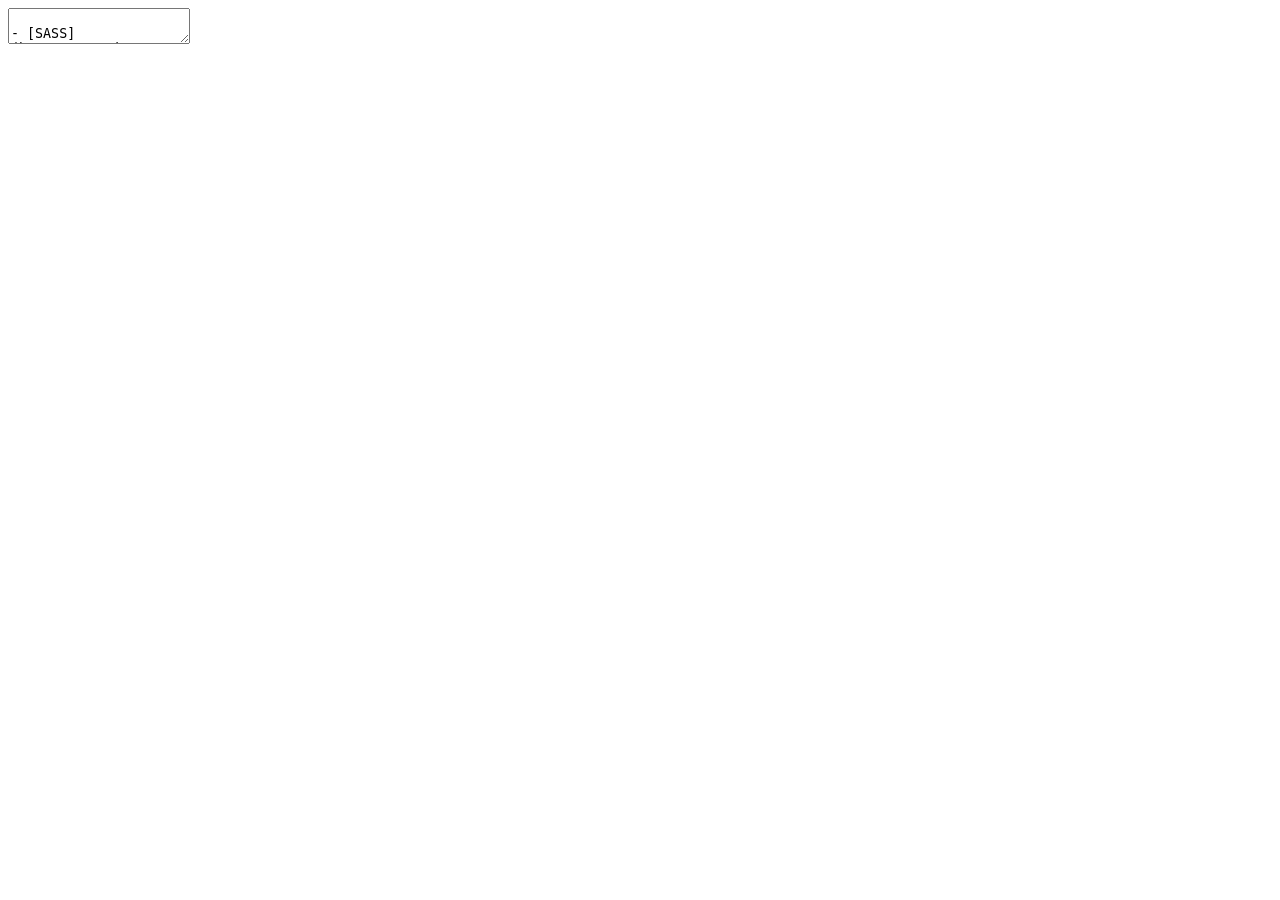
==== index.html @ 743362ca "测试" ====
<!DOCTYPE html>
<html>
	<head>
		<meta charset="utf-8" />
		<title>I. SASS简介</title>
		<style>
			
img {
  max-width: 90%;
  margin: 0 auto;
}

.remark-slide-scaler {
  left: 50%;
  width: 90%;
  transform: translateX(-50%);
}

.remark-slide-content {
  padding: 1em 3em;
  position: relative;
}
.remark-slide-content::after {
  content: "";
  display: inline-block;
  width: 288px;
  height: 76px;
  background: url('logo.png') no-repeat 50% 50%;
  position: absolute;
  right: 50px;
  bottom: 50px;
  z-index: 0;
  filter: blur(10);
  opacity: .1;
}

.remark-slides-area>div:first-of-type .remark-slide-content {
  text-align: center;
  padding: .5em;
}
.remark-slides-area>div:first-of-type .remark-slide-content::after {
  display: none;
}
		</style>
	</head>
	<body>
		<textarea id="source">

- [SASS](http://sass.bootcss.com/) 《SASS 官网（中文）》
- [SASS](http://sass-lang.com/) 《SASS 官网（英文）》

<br/><br/>

<img src="http://sass.bootcss.com/assets/img/logo.png" height="200"/>

**SASS是什么**

>Sass is the most mature, stable, and powerful professional grade CSS extension language in the world.

Sass 是成熟、稳定、强大的 CSS 扩展语言。

**SASS的特点**

兼容 CSS 语法、功能丰富、成熟

---

<!-- markdown-to-slides index.md -o index.html -s slide.css -->

## I. SASS简介

基于 Node.js 平台，快速、开放、极简的 Web 开发框架

简单来说，封装了node中http核心模块，专注于业务逻辑的开发。

安装方法

```javascript

npm install express --save

```
---

### koa

>Koa - next generation web framework for node.js

Koa 是一个新的 web 框架，由 Express 幕后的原班人马打造， 致力于成为 web 应用和 API 开发领域中的一个更小、更富有表现力、更健壮的基石。 通过利用 async 函数，Koa 帮你丢弃回调函数，并有力地增强错误处理。 Koa 并没有捆绑任何中间件， 而是提供了一套优雅的方法，帮助您快速而愉快地编写服务端应用程序。(project:koa-1.js)

```js
const Koa = require('koa');
const app = new Koa();

app.use(async ctx => {
  ctx.body = 'Hello World';
});

app.listen(3000);

```

<img src="http://img0.ph.126.net/77JLQd6aN4xQGRW2awLthA==/1933170140149311132.png" />

---

### Hello XXX (node)

```javascript

var http = require('http')

http.createServer(function (req, res) {
  // 主页
  if (req.url == "/") {
    res.end("Holle hemo!");
  }

  // About页
  else if (req.url == "/about") {
    res.end("Hello about!");
  }

}).listen('3009', 'localhost', function () {
  console.log('listen 3009 ....')
})

```
project:demo-1.js   Hello XXX 测试结果：

<img src="http://img2.ph.126.net/oE0IH7qACaZ8IN7xmJyclg==/6608197923843520949.png" height="200" width="600" />

---

### Hello XXX (express)

```javascript

var express = require('express')
var app = express()

app.get('/', function (req, res) {
  res.send('hello home ...')
})

app.get('/about', function (req, res) {
  res.send('hello about ...')
})

app.listen(3000, function () {
  console.log('express app is runing .....')
})

```
project:demo-2.js   Hello XXX 测试结果：

<img src="http://img1.ph.126.net/py2gHZzmQ0S_EcqeRgqgKQ==/6632748918979936684.png" height="200" width="600" />

---

### express 路由

Routing refers to how an application’s endpoints (URIs) respond to client requests. 

 -请求方法

 -请求路径

 -请求处理函数

**公开静态资源**

```javascript

// 访问路径 http://127.0.0.1:3000/a.js
app.use(express.static('./public/'))

// 访问路径 http://127.0.0.1:3000/public/a.js
app.use('/public/',express.static('./public/'))

```

---

### require 方法的加载规则

-[深入浅出 node.js](http://www.infoq.com/cn/articles/nodejs-module-mechanism/)

**node 中存在的模块主要有：**

1. 核心模块 path fs http ...
2. 自己定义的模块 （路径形式的模块）
3. 第三方模块 art-template express（使用npm安装的模块）

```javascript

// 加载核心模块
const path = require('path');

// 加载自定义模块
const foo = require('./fooo.js')

// 加载第三方模块 node_modules
const express = require('express')

```
---

**node 中require加载规则：**
1. 优先缓存加载

2. 判断模块标识

  2.1 是否是核心模块 http 、fs 加载 缓存 export

  2.2 是否是文件模块 ./foo.js 加载 缓存 export

  2.3 是否是第三方模块 （第三方模块需要 npm install 安装）

      - node_modules/art-template/
      - node_modules/art-template/package.json
      - node_modules/art-template/package.json 中找main 作为文件加载入口
      - index.js 备选项
      - 进入上一级目录找 node_modules
      - 按照此规则依次向上查找，直到磁盘根目录找不到 报错 Can not find moudle XXX

---

node 中require加载规则：

<img src="http://img1.ph.126.net/rbUZEFX4o6NnLcfrgNXomA==/1910933616989134372.jpg" height="540" width="300" />
<img src="http://img2.ph.126.net/h8Kc7evXazduSR-lOYWnEw==/6597311659217060144.jpg" height="540" width="400" style="margin-left:60px"/>

---

### nodemon 

[nodemon](https://nodemon.io/)《nodemon使用方法》

> nodemon reload, automatically

nodemon用来监视node.js应用程序中的任何更改并自动重启服务,非常适合用在开发环境中

```javascript

// 全局安装nodemon
npm install -g nodemon

nodemon app.js

```

---

### 中间件 body-parser  

**express中没有内置的获取表单请求体的API，所以需要第三方包解析HTTP请求体**

This module provides the following parsers:

1. JSON body parser
2. Raw body parser
3. Text body parser
4. URL-encoded form body parser

使用方法：

```javascript

const bodyParser = require('body-parser');
const app = express();

app.use(bodyParser.urlencoded({ extended: false }));
app.use(bodyParser.json());
app.use(function(req, res, next) {
  res.header("Access-Control-Allow-Origin", "*");
  res.header("Access-Control-Allow-Headers", "Origin, X-Requested-With, Content-Type, Accept");
  next();
});

```
---

```javascript
router.post('/students/new', function (req, res) {
  console.log(req.body)
  Student.save(req.body, function (err) {
    if (err) {
      return res.status(500).send('Server error.')
    }
    res.redirect('/students')
  })
})

```
post 提交方式测试：

<img src="http://img1.ph.126.net/82CmNmtkr5WCSGocf-7a_Q==/759138012289304338.png" width="350"  />
<img src="http://img1.ph.126.net/wSMCvySXI6jDnIyWpsvkvg==/1669428086971567957.png"  width="350" style="margin-left:40px"/>

---

### package-lock.json

npm 5以前没有 package-lock.json 文件

1. 安装包时不需要加 --save参数 会自动保存依赖信息
2. 在安装包时，会自动更新package-lock.json文件
3. package-lock.json文件保存node_molules中所有包信息（记录版本号和下载地址等信息）

---

### path 路径操作模块

```javascript

path.join(__dirname, '../node_modules')

path.basename(path[, ext])

```

<img src="http://img2.ph.126.net/MgfYCwnWSkO7q2EID4It3w==/6599300675751393002.png" />

---

### node 中的其他成员

在每个模块中，除了require、export 等模块相关的API之外，还有两个特殊的成员
  
- __dirname 可以用来获取当前文件模块所属目录的绝对路径 **动态获取**
- __filename 可以用来获取当前文件的绝对路径 **动态获取**

**1. 在文件操作路径中，相对路径设计的是相对于执行node命令所在路径**
**2. 模块中的路径标识就是相对于当前文件模块，不受执行node命令所处路径影响**

```javascript
const fs = require('fs')
const path = require('path')

// 文件操作中的相对路径
fs.readFile('c:/a/b/a.txt', 'utf-8', function (err, data) {
  if (err) throw err
  console.log(data)
})

// 文件操作中的相对路径转化为动态获取的绝对路径
fs.readFile(path.join(__dirname,'./a.txt'), 'utf-8', function (err, data) {
})

// 模块中的路径标识
require('./b')

```
---

## II. Express 中间件

**中间件（middleware）** 在 Node.js 中被广泛使用，它泛指一种特定的设计模式、一系列的处理单元、过滤器和处理程序，以函数的形式存在，连接在一起，形成一个异步队列，来完成对任何数据的预处理和后处理。

常规的中间件模式

<img src="https://upload-images.jianshu.io/upload_images/5236403-89a09dec2d661faa.jpg?imageMogr2/auto-orient/" />

---

### express 中间件

[express 中间件](http://www.expressjs.com.cn/guide/writing-middleware.html)

**Middleware functions are functions** that have access to the request object (req), the response object (res), and the next function in the application’s request-response cycle. 

中间件的本质就是请求处理方法，把用户从请求到响应的整个过程分发到多个中间件中去处理，提高代码灵活性，动态可扩展

<img src="https://timgsa.baidu.com/timg?image&quality=80&size=b9999_10000&sec=1542863886302&di=8c2650a2389ce7e21e5afcf63739266a&imgtype=0&src=http%3A%2F%2Fresupload.xueda.com%2Fupload%2F55ee1c9f-971f-4e88-a708-666a1459c388%2FkX159dhLPTXl.gif" />

---

### 中间件的使用

```js
var express = require('express')
var app = express()
var myLogger = function (req, res, next) {
  console.log('LOGGED')
  next()
  console.log('After LOGGED')
}
var myLogger2 = function (req, res, next) {
  console.log('LOGGED2')
  next();
  console.log('After LOGGED2')
}
app.use(myLogger)
app.use(myLogger2)
app.listen(3000, function () {
  console.log('express app is runing .....')
})
```
project:demo-3.js  运行结果如下：
<img src="http://img0.ph.126.net/RJXU-zBFcnMXnpD_lV9q2Q==/6597876808193903130.png" />

---

### 实现中间件机制

```js
function express() {

  var taskArrray = []
  var app = function (req, res) {

    var i = 0
    function next() {
      var task = taskArrray[i++]
      if (!task) {
        return;
      }
      task(req, res, next);
    }
    next();
  }
  // 将中间件存入数组中
  app.use = function (task) {
    taskArrray.push(task)
  }

  return app;
}

```
project:demo-4.js 

---

### 实现中间件机制测试结果

```js
var http = require('http')
var app = express();
http.createServer(app).listen('3000', function () {
    console.log('listening 3000....');
});
var myLogger = function (req, res, next) {
  console.log('LOGGED')
  next()
  console.log('After LOGGED')
}
var myLogger2 = function (req, res, next) {
  console.log('LOGGED2')
  next();
  console.log('After LOGGED2')
}
app.use(myLogger)
app.use(myLogger2)
```
<img src="http://img0.ph.126.net/RJXU-zBFcnMXnpD_lV9q2Q==/6597876808193903130.png" />

---

### express 中间件分类

应用层级别中间件

- 不关心请求路径和请求方法的中间件，任何请求都会执行
- 关心请求路径的中间件

路由级别中间件

- 不关心请求路径和请求方法的中间件，任何请求都会执行
- 严格匹配请求方法和请求路径的中间件

错误处理中间件 

- 404页面 全局错误页面

内置中间件

- express.static

第三方中间件

- body-parser
- cookie-session

---

### 使用express 中间件

project:demo-5.js

```js
// 不关心请求路径和请求方法的中间件
app.use(function (req, res, next) {
  console.log('all request must execute!!')
  next()
})

app.use(function (req, res, next) {
  console.log('all request must execute 1 !!')
})

// 以/XXX 开头的路径的中间件
app.use('/user/:id', function (req, res, next) {
  console.log('Request URL:', req.originalUrl)
  next()
}, function (req, res, next) {
  console.log('Request Type:', req.method)
  next()
})

// 严格匹配请求方法和请求路径的中间件
app.get('/aa/bb', function (req, res, next) {
  console.log('/aa/bb')
  next()
})

```

---

### 使用express 中间件

```js
// 内置中间件
app.use('/public/', express.static('./public/'))

// 所有都匹配不到时 404 （放在最后）
app.use('/', router)
app.use(function (req, res, next) {
  res.send('This is 404 !!!!!')
})

// 配置全局错误统一处理中间件
app.get('/aa/bb', function (req, res, next) {
  fs.readFile('c:/a/b/index.js', 'utf-8', function (err) {
    if (err) return next(err)
  })
})

app.use(function (err, req, res, next) {
  res.status(500).json({
    err_code: 500,
    err_msg: err.message
  })
})

// 第三方级别中间件
const bodyParser = require('body-parser');
app.use(bodyParser.urlencoded({ extended: false }));
app.use(bodyParser.json());
```
---

## III. Express Generator

通过应用生成器工具 express-generator 可以快速创建一个应用的骨架。

```js
npm install express-generator -g
express myapp --view=pug
cd myapp
npm install
npm run start
```

project:myapp 访问http://localhost:3000/ 

<img src="http://img2.ph.126.net/Hdg8CXBpOvwG52ZdpMsIEA==/3906028251914327954.png" />

---

### 目录结构与代码

1.查看myapp目录结构

2.结合中间件分析代码

project: myapp

<img src="http://img1.ph.126.net/KyJ0a3B5-ffQ0Zwwz01IdA==/6608267193075868969.png" height="580px" style="margin-left:400px;margin-top:-160px"/>

---

### 相关中间件

**morgan**
>HTTP request logger middleware for node.js

**pug**
>Pug is a high performance template engine heavily influenced by Haml and implemented with JavaScript for Node.js and browsers. For bug reports, feature requests and questions, open an issue. For discussion join the chat room.

```html
h1 Pug - node template engine
<h1>Pug - node template engine</h1>

```

```js
// compile
var fn = pug.compile('string of pug', options);
var html = fn(locals);
 
// render
var html = pug.render('string of pug', merge(options, locals));
```

---

## IV. express 在vue项目中模拟接口

结合ccs-operation-web中 模拟接口 ./api/server.js

<img src="http://img1.ph.126.net/WcCZiUNffqFb30aEx8pjJA==/6597292967519440276.png" />

project:app.js

---

<img src="http://img2.ph.126.net/ODW9rXWQplDwWdDVP0j9zg==/6632632370747397731.png" />
<img src="http://img1.ph.126.net/BPnIoG4SXbCfleZuOFqm2g==/295830200623422751.png" />

---

### 运行express服务器

```js
"scripts": {
    "server": "nodemon api/server.js",
    "dev": "webpack-dev-server --inline --progress --open --config build/webpack.dev.conf.js",
    // 影响ccs-operation-web/config/proxyConfig.js http://localhost:3002/api/listContracts?pin=X&all=X
    "devlocal": "shell-exec --colored-output \"npm run dev --local\" \"npm run server\"",
  }

```

**shell-executor**

>A small nodejs module to execute shell commands in parallel

```js
npm i -g shell-executor
// --colored-output  Use colored output in logs
shell-exec --colored-output 'npm run lint' 'npm run test' 'npm run watch'

```

---

### ccs-operation-web ./api/server.js

```js
const express = require('express');
const bodyParser = require('body-parser');
const request = require('request');
const path = require('path');
const walk = require('klaw-sync');

const {
	origin_proxy_url,
	local_proxy_port,
	local_proxy_url
} = require('../config/proxyConfig');

const app = express();
app.use(bodyParser.urlencoded({ extended: false }));
app.use(bodyParser.json());
app.use(function(req, res, next) {
  res.header("Access-Control-Allow-Origin", "*");
  res.header("Access-Control-Allow-Headers", "Origin, X-Requested-With, Content-Type, Accept");
  next();
});

let _existRoutes = [];

```

---

```js

app.use( (req, res, next)=>{ 
	const {url, body, method} = req;
	if (!~_existRoutes.indexOf(req.path)) {	
		const rurl = origin_proxy_url.replace(/\/$/, '') + url;
		let r = method === 'POST'
			? request.post({url: rurl, form: body}, (err, httpRes, reqBody)=>{
				console.log(err, reqBody, body)
			})
			: request(rurl);
		console.log(`本地未定义的请求，跳转到 ${method} ${rurl}`);
		req.pipe(r).pipe(res);
		return;
	}
	next();
});

//遍历本目录下的 *.api.js
walk(path.resolve('./'))
    .filter(p=>/\.api\.js$/.test(p.path))
    .map(p=>p.path)
    .forEach(part=>require(part)(app));

//记录注册过的路由
_existRoutes = app._router.stack.filter(s=>s.route).map(s=>s.route.path);

app.listen(local_proxy_port, ()=>{
	console.log(`\n\n local server running at ${local_proxy_url} \n\n`);
});

```
---

### klaw-sync

>klaw-sync is a Node.js recursive and fast file system walker

```js
// 用法
const klawSync = require('klaw-sync')
const paths = klawSync('/some/dir')
// paths = [{path: '/some/dir/dir1', stats: {}}, {path: '/some/dir/file1', stats: {}}]

```

<img src="http://img1.ph.126.net/O9u0y_p_bozsoAXriKSPNQ==/1813261800070591348.png" />

---

### request

>Request - Simplified HTTP client

```js
// 用法
npm install request

var request = require('request');
request('http://www.google.com', function (error, response, body) {
  console.log('error:', error); 
  console.log('statusCode:', response && response.statusCode);
  console.log('body:', body);
});

req.pipe(request('http://mysite.com/doodle.png')).pipe(resp)

```

<img src="http://img1.ph.126.net/B5PvG3HL_10m5apiaz5EpA==/2114158550174263057.png" />

---

## VI. 总结

express 基于 Node.js 平台，快速、开放、极简的 Web 开发框架

简单来说，封装了node中http核心模块，专注于业务逻辑的开发。

express 核心内容 ： 理解、使用中间件

[express 源码学习 路由](https://segmentfault.com/a/1190000013953688)
[express 中间件原理](https://www.jianshu.com/p/797a4e38fe77)

---

## 彩蛋

<img src="http://img2.ph.126.net/jfrREeUSq5f6Ca0PW9Qxlg==/1873215970110266009.png" />
<img src="http://img1.ph.126.net/x9chnH2wC_N_IpljI8dKuA==/6597600830775339664.png" />







		</textarea>
		<script src="https://gnab.github.io/remark/downloads/remark-latest.min.js"></script>
		<script>
			var slideshow = remark.create();
		</script>
		<script></script>
	</body>
</html>
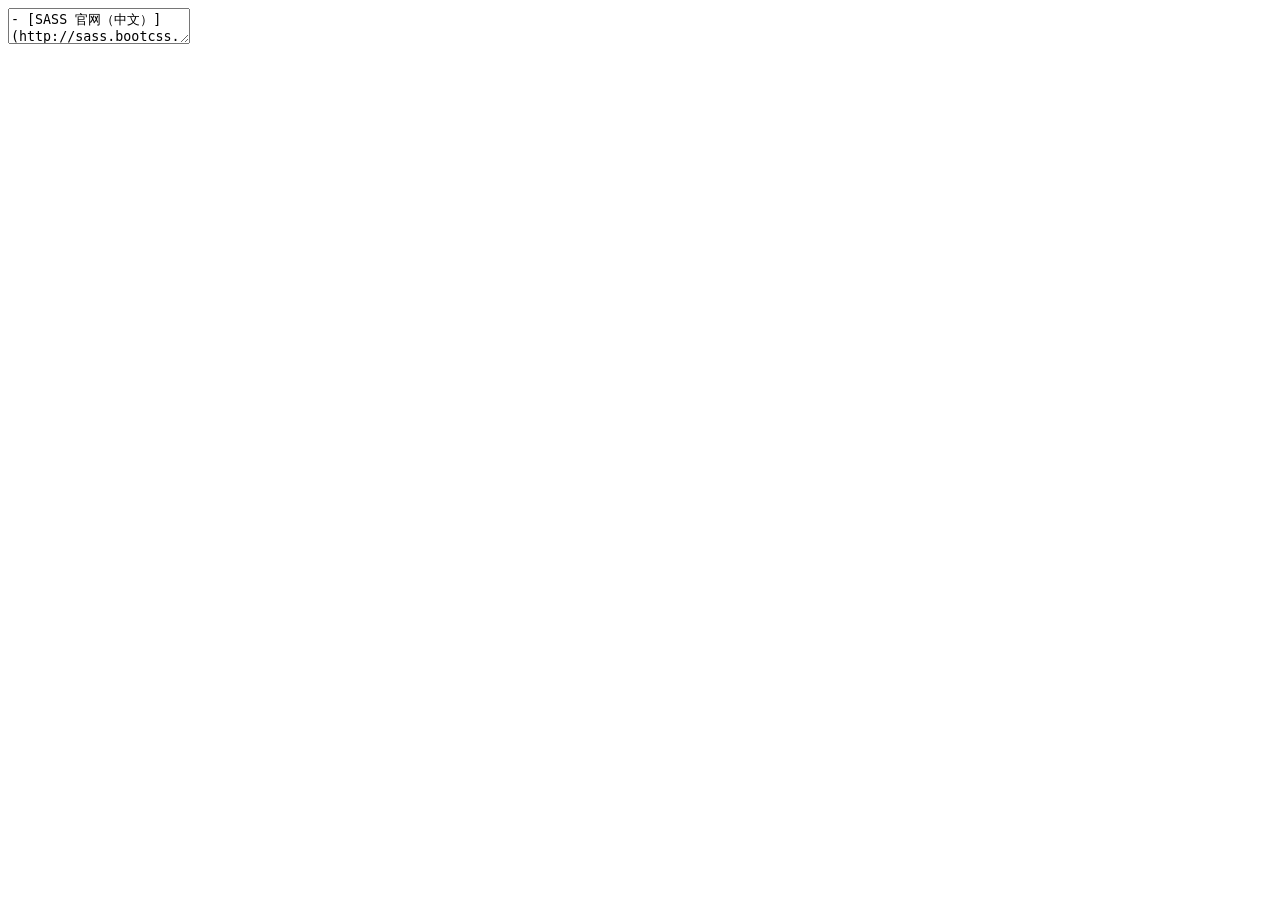
==== commit 511ba47b: "sass基本用法讲解" ====
--- a/index.html
+++ b/index.html
@@ -2,64 +2,71 @@
 <html>
 	<head>
 		<meta charset="utf-8" />
-		<title>I. SASS简介</title>
+		<title>I. SASS 简介</title>
 		<style>
-			
-img {
-  max-width: 90%;
-  margin: 0 auto;
+			img {
+    max-width: 90%;
+    margin: 0 auto;
 }
 
 .remark-slide-scaler {
-  left: 50%;
-  width: 90%;
-  transform: translateX(-50%);
+    left: 50%;
+    width: 90%;
+    transform: translateX(-50%);
 }
 
 .remark-slide-content {
-  padding: 1em 3em;
-  position: relative;
-}
+    padding: 1em 3em;
+    position: relative;
+}
+
 .remark-slide-content::after {
-  content: "";
-  display: inline-block;
-  width: 288px;
-  height: 76px;
-  background: url('logo.png') no-repeat 50% 50%;
-  position: absolute;
-  right: 50px;
-  bottom: 50px;
-  z-index: 0;
-  filter: blur(10);
-  opacity: .1;
+    content: "";
+    display: inline-block;
+    width: 288px;
+    height: 76px;
+    background: url('logo.png') no-repeat 50% 50%;
+    position: absolute;
+    right: 50px;
+    bottom: 50px;
+    z-index: 0;
+    filter: blur(10);
+    opacity: .1;
 }
 
 .remark-slides-area>div:first-of-type .remark-slide-content {
-  text-align: center;
-  padding: .5em;
-}
+    text-align: center;
+    padding: .5em;
+}
+
 .remark-slides-area>div:first-of-type .remark-slide-content::after {
-  display: none;
+    display: none;
+}
+
+a,
+a>code {
+    color: #009966;
+    text-decoration: none;
+    font-weight: 600
 }
 		</style>
 	</head>
 	<body>
 		<textarea id="source">
-
-- [SASS](http://sass.bootcss.com/) 《SASS 官网（中文）》
-- [SASS](http://sass-lang.com/) 《SASS 官网（英文）》
-
-<br/><br/>
-
-<img src="http://sass.bootcss.com/assets/img/logo.png" height="200"/>
-
-**SASS是什么**
-
->Sass is the most mature, stable, and powerful professional grade CSS extension language in the world.
+- [SASS 官网（中文）](http://sass.bootcss.com/)
+- [SASS 官网（英文）](http://sass-lang.com/)
+
+<br/>
+
+<img src="http://sass.bootcss.com/assets/img/logo.png" height="180"/>
+
+**SASS 是什么**
+
+> Sass is the most mature, stable, and powerful professional grade CSS extension language in the world.
 
 Sass 是成熟、稳定、强大的 CSS 扩展语言。
 
-**SASS的特点**
+**SASS 的特点**
 
 兼容 CSS 语法、功能丰富、成熟
 
@@ -67,253 +74,499 @@
 
 <!-- markdown-to-slides index.md -o index.html -s slide.css -->
 
-## I. SASS简介
-
-基于 Node.js 平台，快速、开放、极简的 Web 开发框架
-
-简单来说，封装了node中http核心模块，专注于业务逻辑的开发。
-
-安装方法
+## I. SASS 简介
+
+**是 CSS 的扩展，是 CSS 的预处理。提供了许多便利的写法，大大节省了设计者的时间，使得 CSS 的开发，变得简单和可维护。**
+
+sass 文件有两种文件名后缀，分别是 .sass 和 .scss，.sass 是严格的嵌套缩进规则，而 .scss 的则是跟写 css 代码类似的大括号，分号这样的语法规则。
+
+CSS 预处理器技术已经非常的成熟，而且也涌现出了很多种不同的 CSS 预处理器语言，比如说：
+
+- Sass（SCSS）
+- LESS
+- Stylus
+- Turbine
+- Swithch CSS
+- CSS Cacheer
+- DT CSS
+
+到目前为止，在众多优秀的 CSS 预处理器语言中就属 Sass、LESS 和 Stylus 最优秀，讨论的也多，对比的也多。
+
+---
+
+### Sass 和 SCSS 区别
+
+Sass 和 SCSS 其实是同一种东西，我们平时都称之为 Sass，两者之间不同之处有以下两点：
+
+文件扩展名不同，Sass 是以“.sass”后缀为扩展名，而 SCSS 是以“.scss”后缀为扩展名
+
+语法书写方式不同，Sass 是以严格的缩进式语法规则来书写，不带大括号({})和分号(;)，而 SCSS 的语法书写和我们的 CSS 语法书写方式非常类似。
+
+```scss
+$font-stack: Helvetica, sans-serif  //定义变量
+$primary-color: #333 //定义变量
+
+body
+  font: 100% $font-stack
+  color: $primary-color
+```
+
+```scss
+$font-stack: Helvetica, sans-serif;
+$primary-color: #333;
+
+body {
+  font: 100% $font-stack;
+  color: $primary-color;
+}
+```
+
+---
+
+### 安装方法
 
 ```javascript
 
-npm install express --save
-
-```
----
-
-### koa
-
->Koa - next generation web framework for node.js
-
-Koa 是一个新的 web 框架，由 Express 幕后的原班人马打造， 致力于成为 web 应用和 API 开发领域中的一个更小、更富有表现力、更健壮的基石。 通过利用 async 函数，Koa 帮你丢弃回调函数，并有力地增强错误处理。 Koa 并没有捆绑任何中间件， 而是提供了一套优雅的方法，帮助您快速而愉快地编写服务端应用程序。(project:koa-1.js)
-
-```js
-const Koa = require('koa');
-const app = new Koa();
-
-app.use(async ctx => {
-  ctx.body = 'Hello World';
-});
-
-app.listen(3000);
-
-```
-
-<img src="http://img0.ph.126.net/77JLQd6aN4xQGRW2awLthA==/1933170140149311132.png" />
-
----
-
-### Hello XXX (node)
+npm install sass -g
+
+```
+
+**使用方法**
 
 ```javascript
 
-var http = require('http')
-
-http.createServer(function (req, res) {
-  // 主页
-  if (req.url == "/") {
-    res.end("Holle hemo!");
-  }
-
-  // About页
-  else if (req.url == "/about") {
-    res.end("Hello about!");
-  }
-
-}).listen('3009', 'localhost', function () {
-  console.log('listen 3009 ....')
-})
-
-```
-project:demo-1.js   Hello XXX 测试结果：
-
-<img src="http://img2.ph.126.net/oE0IH7qACaZ8IN7xmJyclg==/6608197923843520949.png" height="200" width="600" />
-
----
-
-### Hello XXX (express)
+sass test.scss [test.css]
+
+```
+
+[sass 在线转换](https://www.sassmeister.com/)
+
+---
+
+### sass [编译风格](http://sass-lang.com/documentation/file.SASS_REFERENCE.html#output_style)的选项
+
+SASS 提供四个编译风格的选项：
+
+- **nested：嵌套缩进的 css 代码，它是默认值。**
+
+- expanded：没有缩进的、扩展的 css 代码。
+
+- compact：简洁格式的 css 代码。
+
+- compressed：压缩后的 css 代码。
+
+生产环境当中，一般使用最后一个选项。
 
 ```javascript
 
-var express = require('express')
-var app = express()
-
-app.get('/', function (req, res) {
-  res.send('hello home ...')
-})
-
-app.get('/about', function (req, res) {
-  res.send('hello about ...')
-})
-
-app.listen(3000, function () {
-  console.log('express app is runing .....')
-})
-
-```
-project:demo-2.js   Hello XXX 测试结果：
-
-<img src="http://img1.ph.126.net/py2gHZzmQ0S_EcqeRgqgKQ==/6632748918979936684.png" height="200" width="600" />
-
----
-
-### express 路由
-
-Routing refers to how an application’s endpoints (URIs) respond to client requests. 
-
- -请求方法
-
- -请求路径
-
- -请求处理函数
-
-**公开静态资源**
+sass --style compressed test.sass test.css
+
+```
+
+你也可以让 SASS 监听某个文件或目录，一旦源文件有变动，就自动生成编译后的版本。
 
 ```javascript
 
-// 访问路径 http://127.0.0.1:3000/a.js
-app.use(express.static('./public/'))
-
-// 访问路径 http://127.0.0.1:3000/public/a.js
-app.use('/public/',express.static('./public/'))
-
-```
-
----
-
-### require 方法的加载规则
-
--[深入浅出 node.js](http://www.infoq.com/cn/articles/nodejs-module-mechanism/)
-
-**node 中存在的模块主要有：**
-
-1. 核心模块 path fs http ...
-2. 自己定义的模块 （路径形式的模块）
-3. 第三方模块 art-template express（使用npm安装的模块）
+sass --watch input.scss:output.css // watch a file
+sass --watch app/sass:public/stylesheets // watch a directory
+
+```
+
+---
+
+### 基本用法
+
+**1.变量**
+
+SASS 允许使用变量，所有变量以\$开头。
+
+```scss
+$blue: #1875e7;
+div {
+  color: $blue;
+}
+```
+
+如果变量需要镶嵌在字符串之中，就必须需要写在#{}之中。
+
+```scss
+$side: left;
+.rounded {
+  border-#{$side}-radius: 5px;
+}
+```
+
+**普通变量和默认变量**
+
+sass 的默认变量一般是用来设置默认值，然后根据需求来覆盖的，覆盖的方式也很简单，只需要在默认变量之前重新声明下变量即可。
+
+默认变量的价值在进行组件化开发的时候会非常有用。
+
+---
+
+```scss
+$fontSize: 14px;
+$fontSize: 12px !default;
+body {
+  font-size: $fontSize;
+}
+/*普通变量与默认变量*/
+body {
+  font-size: 14px;
+}
+```
+
+**局部变量和全局变量**
+
+从 3.4 版本开始，Sass 已经可以正确处理作用域的概念
+
+```scss
+$color: orange !default; //定义全局变量(在选择器、函数、混合宏...的外面定义的变量为全局变量)
+.block {
+  color: $color; //调用全局变量
+}
+em {
+  $color: red; //定义局部变量
+  a {
+    color: $color; //调用局部变量
+  }
+}
+span {
+  color: $color; //调用全局变量
+}
+```
+
+---
+
+```scss
+.block {
+  color: orange;
+}
+
+em a {
+  color: red;
+}
+
+span {
+  color: orange;
+}
+```
+
+**全局变量的影子**
+
+当在局部范围（选择器内、函数内、混合宏内...）声明一个已经存在于全局范围内的变量时，局部变量就成为了全局变量的影子。基本上，局部变量只会在局部范围内覆盖全局变量。
+
+同上一个例子
+
+**什么时候声明变量？**
+
+1. 该值至少重复出现了两次；
+2. 该值至少可能会被更新一次；
+3. 该值所有的表现都与变量有关（非巧合）。
+
+基本上，没有理由声明一个永远不需要更新或者只在单一地方使用变量。
+
+---
+
+### 基本用法
+
+**2.计算功能**
+
+```scss
+body {
+  margin: (14px/2);
+  top: 50px + 100px;
+  right: $var * 10%;
+}
+```
+
+**3.嵌套**
+
+```scss
+div {
+  hi {
+    color: red;
+  }
+}
+```
+
+**选择器嵌套**
+
+&有 2 种用法：
+
+1. 替换空格
+2. 选择父类
+
+---
+
+```scss
+nav {
+  a {
+    color: red;
+    .b {
+      & .c {
+        font-size: 12px;
+      }
+      &:hover {
+        color: green;
+      }
+    }
+    head & {
+      color: green;
+    }
+  }
+}
+```
+
+```scss
+nav a {
+  color: red;
+}
+nav a .b .c {
+  font-size: 12px;
+}
+nav a .b:hover {
+  color: green;
+}
+head nav a {
+  color: green;
+}
+```
+
+---
+
+**属性嵌套**
+
+CSS 有一些属性前缀相同，只是后缀不一样，比如：border-top/border-right，与这个类似的还有 margin、padding、font 等属性。
+
+```scss
+.box {
+  font: {
+    size: 12px;
+    weight: bold;
+  }
+}
+```
+
+```scss
+.box {
+  font-size: 12px;
+  font-weight: bold;
+}
+```
+
+**伪类嵌套**
+
+```scss
+.box {
+  &:before {
+    content: '伪元素嵌套';
+  }
+}
+```
+
+选择器嵌套最大的问题是将使最终的代码难以阅读，我们应该尽可能避免选择器嵌套。
+
+---
+
+### 基本用法
+
+**4.注释**
+
+SASS 共有两种注释风格。
+
+标准的 CSS 注释 /_ comment _/ ，会保留到编译后的文件。
+
+单行注释 // comment，只保留在 SASS 源文件中，编译后被省略。
+
+在/\*后面加一个感叹号，表示这是"重要注释"。即使是压缩模式编译，也会保留这行注释，通常可以用于声明版权信息。
+
+---
+
+### css 代码的重用
+
+**1.继承**
+
+SASS 允许一个选择器，继承另一个选择器。比如，现有 class1：
+
+```scss
+.class1 {
+  border: 1px solid #ddd;
+}
+```
+
+class2 要继承 class1，就要使用@extend 命令：
+
+```scss
+.class2 {
+  @extend .class1;
+  font-size: 120%;
+}
+```
+
+---
+
+### css 代码的重用
+
+**2.Mixin**
+
+使用@mixin 命令，定义一个代码块。
+
+```scss
+@mixin left {
+  float: left;
+  margin-left: 10px;
+}
+```
+
+使用@include 命令，调用这个 mixin。
+
+```scss
+div {
+  @include left;
+}
+```
+
+mixin 的强大之处，在于可以指定参数和缺省值。
+
+```scss
+@mixin left($value: 10px) {
+  float: left;
+  margin-right: $value;
+}
+```
+
+---
+
+### css 代码的重用
+
+使用的时候，根据需要加入参数：
+
+```scss
+div {
+  @include left(20px);
+}
+```
+
+下面是一个 mixin 的实例，用来生成浏览器前缀。
+
+```scss
+@mixin rounded($vert, $horz, $radius: 10px) {
+  border-#{$vert}-#{$horz}-radius: $radius;
+  -moz-border-radius-#{$vert}#{$horz}: $radius;
+  -webkit-border-#{$vert}-#{$horz}-radius: $radius;
+}
+
+#navbar li {
+  @include rounded(top, left);
+}
+
+#footer {
+  @include rounded(top, left, 5px);
+}
+```
+
+---
+
+### css 代码的重用
+
+**3.颜色函数**
+
+SASS 提供了一些内置的颜色函数，以便生成系列颜色。
+
+```scss
+lighten(#cc3, 10%) // #d6d65c
+darken(#cc3, 10%) // #a3a329
+grayscale(#cc3) // #808080
+complement(#cc3) // #33c
+```
+
+**4.插入文件**
+
+@import 命令，用来插入外部文件。
+
+```scss
+@import 'path/filename.scss';
+```
+
+如果插入的是.css 文件，则等同于 css 的 import 命令。
+
+```scss
+@import 'foo.css';
+```
+
+---
+
+### sass 高级用法
+
+**1.条件语句**
+
+```scss
+@if lightness($color) >30% {
+  background-color: #000;
+} @else {
+  background-color: #fff;
+}
+```
+
+**2.循环语句**
+
+```scss
+@for $i from 1 to 10 {
+  .border-#{$i} {
+    border: #{$i}px solid blue;
+  }
+}
+```
+
+```scss
+$i: 6;
+@while $i>0 {
+  .item-#{$i} {
+    width: 2em * $i;
+  }
+  $i: $i - 2;
+}
+```
+
+---
+
+### sass 高级用法
+
+```scss
+@each $member in a, b, c, d {
+  .#{$member} {
+    background-image: url('/image/#{$member}.jpg');
+  }
+}
+```
+
+**3.自定义函数**
+
+SASS 允许用户编写自己的函数。
+
+```scss
+@function double($n) {
+  @return $n * 2;
+}
+
+#sidebar {
+  width: double(5px);
+}
+```
+
+---
+
+## II. SASS 总结
+
+<img src="./all.jpg" />
+
+---
+
+### path 路径操作模块
 
 ```javascript
 
-// 加载核心模块
-const path = require('path');
-
-// 加载自定义模块
-const foo = require('./fooo.js')
-
-// 加载第三方模块 node_modules
-const express = require('express')
-
-```
----
-
-**node 中require加载规则：**
-1. 优先缓存加载
-
-2. 判断模块标识
-
-  2.1 是否是核心模块 http 、fs 加载 缓存 export
-
-  2.2 是否是文件模块 ./foo.js 加载 缓存 export
-
-  2.3 是否是第三方模块 （第三方模块需要 npm install 安装）
-
-      - node_modules/art-template/
-      - node_modules/art-template/package.json
-      - node_modules/art-template/package.json 中找main 作为文件加载入口
-      - index.js 备选项
-      - 进入上一级目录找 node_modules
-      - 按照此规则依次向上查找，直到磁盘根目录找不到 报错 Can not find moudle XXX
-
----
-
-node 中require加载规则：
-
-<img src="http://img1.ph.126.net/rbUZEFX4o6NnLcfrgNXomA==/1910933616989134372.jpg" height="540" width="300" />
-<img src="http://img2.ph.126.net/h8Kc7evXazduSR-lOYWnEw==/6597311659217060144.jpg" height="540" width="400" style="margin-left:60px"/>
-
----
-
-### nodemon 
-
-[nodemon](https://nodemon.io/)《nodemon使用方法》
-
-> nodemon reload, automatically
-
-nodemon用来监视node.js应用程序中的任何更改并自动重启服务,非常适合用在开发环境中
-
-```javascript
-
-// 全局安装nodemon
-npm install -g nodemon
-
-nodemon app.js
-
-```
-
----
-
-### 中间件 body-parser  
-
-**express中没有内置的获取表单请求体的API，所以需要第三方包解析HTTP请求体**
-
-This module provides the following parsers:
-
-1. JSON body parser
-2. Raw body parser
-3. Text body parser
-4. URL-encoded form body parser
-
-使用方法：
-
-```javascript
-
-const bodyParser = require('body-parser');
-const app = express();
-
-app.use(bodyParser.urlencoded({ extended: false }));
-app.use(bodyParser.json());
-app.use(function(req, res, next) {
-  res.header("Access-Control-Allow-Origin", "*");
-  res.header("Access-Control-Allow-Headers", "Origin, X-Requested-With, Content-Type, Accept");
-  next();
-});
-
-```
----
-
-```javascript
-router.post('/students/new', function (req, res) {
-  console.log(req.body)
-  Student.save(req.body, function (err) {
-    if (err) {
-      return res.status(500).send('Server error.')
-    }
-    res.redirect('/students')
-  })
-})
-
-```
-post 提交方式测试：
-
-<img src="http://img1.ph.126.net/82CmNmtkr5WCSGocf-7a_Q==/759138012289304338.png" width="350"  />
-<img src="http://img1.ph.126.net/wSMCvySXI6jDnIyWpsvkvg==/1669428086971567957.png"  width="350" style="margin-left:40px"/>
-
----
-
-### package-lock.json
-
-npm 5以前没有 package-lock.json 文件
-
-1. 安装包时不需要加 --save参数 会自动保存依赖信息
-2. 在安装包时，会自动更新package-lock.json文件
-3. package-lock.json文件保存node_molules中所有包信息（记录版本号和下载地址等信息）
-
----
-
-### path 路径操作模块
-
-```javascript
-
 path.join(__dirname, '../node_modules')
 
 path.basename(path[, ext])
@@ -326,32 +579,31 @@
 
 ### node 中的其他成员
 
-在每个模块中，除了require、export 等模块相关的API之外，还有两个特殊的成员
-  
-- __dirname 可以用来获取当前文件模块所属目录的绝对路径 **动态获取**
-- __filename 可以用来获取当前文件的绝对路径 **动态获取**
-
-**1. 在文件操作路径中，相对路径设计的是相对于执行node命令所在路径**
-**2. 模块中的路径标识就是相对于当前文件模块，不受执行node命令所处路径影响**
+在每个模块中，除了 require、export 等模块相关的 API 之外，还有两个特殊的成员
+
+- \_\_dirname 可以用来获取当前文件模块所属目录的绝对路径 **动态获取**
+- \_\_filename 可以用来获取当前文件的绝对路径 **动态获取**
+
+**1. 在文件操作路径中，相对路径设计的是相对于执行 node 命令所在路径**
+**2. 模块中的路径标识就是相对于当前文件模块，不受执行 node 命令所处路径影响**
 
 ```javascript
 const fs = require('fs')
 const path = require('path')
 
 // 文件操作中的相对路径
-fs.readFile('c:/a/b/a.txt', 'utf-8', function (err, data) {
+fs.readFile('c:/a/b/a.txt', 'utf-8', function(err, data) {
   if (err) throw err
   console.log(data)
 })
 
 // 文件操作中的相对路径转化为动态获取的绝对路径
-fs.readFile(path.join(__dirname,'./a.txt'), 'utf-8', function (err, data) {
-})
+fs.readFile(path.join(__dirname, './a.txt'), 'utf-8', function(err, data) {})
 
 // 模块中的路径标识
 require('./b')
-
-```
+```
+
 ---
 
 ## II. Express 中间件
@@ -368,7 +620,7 @@
 
 [express 中间件](http://www.expressjs.com.cn/guide/writing-middleware.html)
 
-**Middleware functions are functions** that have access to the request object (req), the response object (res), and the next function in the application’s request-response cycle. 
+**Middleware functions are functions** that have access to the request object (req), the response object (res), and the next function in the application’s request-response cycle.
 
 中间件的本质就是请求处理方法，把用户从请求到响应的整个过程分发到多个中间件中去处理，提高代码灵活性，动态可扩展
 
@@ -381,23 +633,24 @@
 ```js
 var express = require('express')
 var app = express()
-var myLogger = function (req, res, next) {
+var myLogger = function(req, res, next) {
   console.log('LOGGED')
   next()
   console.log('After LOGGED')
 }
-var myLogger2 = function (req, res, next) {
+var myLogger2 = function(req, res, next) {
   console.log('LOGGED2')
-  next();
+  next()
   console.log('After LOGGED2')
 }
 app.use(myLogger)
 app.use(myLogger2)
-app.listen(3000, function () {
+app.listen(3000, function() {
   console.log('express app is runing .....')
 })
 ```
-project:demo-3.js  运行结果如下：
+
+project:demo-3.js 运行结果如下：
 <img src="http://img0.ph.126.net/RJXU-zBFcnMXnpD_lV9q2Q==/6597876808193903130.png" />
 
 ---
@@ -406,30 +659,28 @@
 
 ```js
 function express() {
-
   var taskArrray = []
-  var app = function (req, res) {
-
+  var app = function(req, res) {
     var i = 0
     function next() {
       var task = taskArrray[i++]
       if (!task) {
-        return;
+        return
       }
-      task(req, res, next);
+      task(req, res, next)
     }
-    next();
+    next()
   }
   // 将中间件存入数组中
-  app.use = function (task) {
+  app.use = function(task) {
     taskArrray.push(task)
   }
 
-  return app;
-}
-
-```
-project:demo-4.js 
+  return app
+}
+```
+
+project:demo-4.js
 
 ---
 
@@ -437,23 +688,24 @@
 
 ```js
 var http = require('http')
-var app = express();
-http.createServer(app).listen('3000', function () {
-    console.log('listening 3000....');
-});
-var myLogger = function (req, res, next) {
+var app = express()
+http.createServer(app).listen('3000', function() {
+  console.log('listening 3000....')
+})
+var myLogger = function(req, res, next) {
   console.log('LOGGED')
   next()
   console.log('After LOGGED')
 }
-var myLogger2 = function (req, res, next) {
+var myLogger2 = function(req, res, next) {
   console.log('LOGGED2')
-  next();
+  next()
   console.log('After LOGGED2')
 }
 app.use(myLogger)
 app.use(myLogger2)
 ```
+
 <img src="http://img0.ph.126.net/RJXU-zBFcnMXnpD_lV9q2Q==/6597876808193903130.png" />
 
 ---
@@ -470,9 +722,9 @@
 - 不关心请求路径和请求方法的中间件，任何请求都会执行
 - 严格匹配请求方法和请求路径的中间件
 
-错误处理中间件 
-
-- 404页面 全局错误页面
+错误处理中间件
+
+- 404 页面 全局错误页面
 
 内置中间件
 
@@ -485,41 +737,44 @@
 
 ---
 
-### 使用express 中间件
+### 使用 express 中间件
 
 project:demo-5.js
 
 ```js
 // 不关心请求路径和请求方法的中间件
-app.use(function (req, res, next) {
+app.use(function(req, res, next) {
   console.log('all request must execute!!')
   next()
 })
 
-app.use(function (req, res, next) {
+app.use(function(req, res, next) {
   console.log('all request must execute 1 !!')
 })
 
 // 以/XXX 开头的路径的中间件
-app.use('/user/:id', function (req, res, next) {
-  console.log('Request URL:', req.originalUrl)
-  next()
-}, function (req, res, next) {
-  console.log('Request Type:', req.method)
-  next()
-})
+app.use(
+  '/user/:id',
+  function(req, res, next) {
+    console.log('Request URL:', req.originalUrl)
+    next()
+  },
+  function(req, res, next) {
+    console.log('Request Type:', req.method)
+    next()
+  }
+)
 
 // 严格匹配请求方法和请求路径的中间件
-app.get('/aa/bb', function (req, res, next) {
+app.get('/aa/bb', function(req, res, next) {
   console.log('/aa/bb')
   next()
 })
-
-```
-
----
-
-### 使用express 中间件
+```
+
+---
+
+### 使用 express 中间件
 
 ```js
 // 内置中间件
@@ -527,18 +782,18 @@
 
 // 所有都匹配不到时 404 （放在最后）
 app.use('/', router)
-app.use(function (req, res, next) {
+app.use(function(req, res, next) {
   res.send('This is 404 !!!!!')
 })
 
 // 配置全局错误统一处理中间件
-app.get('/aa/bb', function (req, res, next) {
-  fs.readFile('c:/a/b/index.js', 'utf-8', function (err) {
+app.get('/aa/bb', function(req, res, next) {
+  fs.readFile('c:/a/b/index.js', 'utf-8', function(err) {
     if (err) return next(err)
   })
 })
 
-app.use(function (err, req, res, next) {
+app.use(function(err, req, res, next) {
   res.status(500).json({
     err_code: 500,
     err_msg: err.message
@@ -546,10 +801,11 @@
 })
 
 // 第三方级别中间件
-const bodyParser = require('body-parser');
-app.use(bodyParser.urlencoded({ extended: false }));
-app.use(bodyParser.json());
-```
+const bodyParser = require('body-parser')
+app.use(bodyParser.urlencoded({ extended: false }))
+app.use(bodyParser.json())
+```
+
 ---
 
 ## III. Express Generator
@@ -564,7 +820,7 @@
 npm run start
 ```
 
-project:myapp 访问http://localhost:3000/ 
+project:myapp 访问http://localhost:3000/
 
 <img src="http://img2.ph.126.net/Hdg8CXBpOvwG52ZdpMsIEA==/3906028251914327954.png" />
 
@@ -572,7 +828,7 @@
 
 ### 目录结构与代码
 
-1.查看myapp目录结构
+1.查看 myapp 目录结构
 
 2.结合中间件分析代码
 
@@ -585,31 +841,32 @@
 ### 相关中间件
 
 **morgan**
->HTTP request logger middleware for node.js
+
+> HTTP request logger middleware for node.js
 
 **pug**
->Pug is a high performance template engine heavily influenced by Haml and implemented with JavaScript for Node.js and browsers. For bug reports, feature requests and questions, open an issue. For discussion join the chat room.
+
+> Pug is a high performance template engine heavily influenced by Haml and implemented with JavaScript for Node.js and browsers. For bug reports, feature requests and questions, open an issue. For discussion join the chat room.
 
 ```html
 h1 Pug - node template engine
 <h1>Pug - node template engine</h1>
-
 ```
 
 ```js
 // compile
-var fn = pug.compile('string of pug', options);
-var html = fn(locals);
- 
+var fn = pug.compile('string of pug', options)
+var html = fn(locals)
+
 // render
-var html = pug.render('string of pug', merge(options, locals));
-```
-
----
-
-## IV. express 在vue项目中模拟接口
-
-结合ccs-operation-web中 模拟接口 ./api/server.js
+var html = pug.render('string of pug', merge(options, locals))
+```
+
+---
+
+## IV. express 在 vue 项目中模拟接口
+
+结合 ccs-operation-web 中 模拟接口 ./api/server.js
 
 <img src="http://img1.ph.126.net/WcCZiUNffqFb30aEx8pjJA==/6597292967519440276.png" />
 
@@ -622,7 +879,7 @@
 
 ---
 
-### 运行express服务器
+### 运行 express 服务器
 
 ```js
 "scripts": {
@@ -636,7 +893,7 @@
 
 **shell-executor**
 
->A small nodejs module to execute shell commands in parallel
+> A small nodejs module to execute shell commands in parallel
 
 ```js
 npm i -g shell-executor
@@ -650,77 +907,78 @@
 ### ccs-operation-web ./api/server.js
 
 ```js
-const express = require('express');
-const bodyParser = require('body-parser');
-const request = require('request');
-const path = require('path');
-const walk = require('klaw-sync');
+const express = require('express')
+const bodyParser = require('body-parser')
+const request = require('request')
+const path = require('path')
+const walk = require('klaw-sync')
 
 const {
-	origin_proxy_url,
-	local_proxy_port,
-	local_proxy_url
-} = require('../config/proxyConfig');
-
-const app = express();
-app.use(bodyParser.urlencoded({ extended: false }));
-app.use(bodyParser.json());
+  origin_proxy_url,
+  local_proxy_port,
+  local_proxy_url
+} = require('../config/proxyConfig')
+
+const app = express()
+app.use(bodyParser.urlencoded({ extended: false }))
+app.use(bodyParser.json())
 app.use(function(req, res, next) {
-  res.header("Access-Control-Allow-Origin", "*");
-  res.header("Access-Control-Allow-Headers", "Origin, X-Requested-With, Content-Type, Accept");
-  next();
-});
-
-let _existRoutes = [];
-
-```
-
----
-
-```js
-
-app.use( (req, res, next)=>{ 
-	const {url, body, method} = req;
-	if (!~_existRoutes.indexOf(req.path)) {	
-		const rurl = origin_proxy_url.replace(/\/$/, '') + url;
-		let r = method === 'POST'
-			? request.post({url: rurl, form: body}, (err, httpRes, reqBody)=>{
-				console.log(err, reqBody, body)
-			})
-			: request(rurl);
-		console.log(`本地未定义的请求，跳转到 ${method} ${rurl}`);
-		req.pipe(r).pipe(res);
-		return;
-	}
-	next();
-});
+  res.header('Access-Control-Allow-Origin', '*')
+  res.header(
+    'Access-Control-Allow-Headers',
+    'Origin, X-Requested-With, Content-Type, Accept'
+  )
+  next()
+})
+
+let _existRoutes = []
+```
+
+---
+
+```js
+app.use((req, res, next) => {
+  const { url, body, method } = req
+  if (!~_existRoutes.indexOf(req.path)) {
+    const rurl = origin_proxy_url.replace(/\/$/, '') + url
+    let r =
+      method === 'POST'
+        ? request.post({ url: rurl, form: body }, (err, httpRes, reqBody) => {
+            console.log(err, reqBody, body)
+          })
+        : request(rurl)
+    console.log(`本地未定义的请求，跳转到 ${method} ${rurl}`)
+    req.pipe(r).pipe(res)
+    return
+  }
+  next()
+})
 
 //遍历本目录下的 *.api.js
 walk(path.resolve('./'))
-    .filter(p=>/\.api\.js$/.test(p.path))
-    .map(p=>p.path)
-    .forEach(part=>require(part)(app));
+  .filter(p => /\.api\.js$/.test(p.path))
+  .map(p => p.path)
+  .forEach(part => require(part)(app))
 
 //记录注册过的路由
-_existRoutes = app._router.stack.filter(s=>s.route).map(s=>s.route.path);
-
-app.listen(local_proxy_port, ()=>{
-	console.log(`\n\n local server running at ${local_proxy_url} \n\n`);
-});
-
-```
+_existRoutes = app._router.stack.filter(s => s.route).map(s => s.route.path)
+
+app.listen(local_proxy_port, () => {
+  console.log(`\n\n local server running at ${local_proxy_url} \n\n`)
+})
+```
+
 ---
 
 ### klaw-sync
 
->klaw-sync is a Node.js recursive and fast file system walker
+> klaw-sync is a Node.js recursive and fast file system walker
 
 ```js
 // 用法
 const klawSync = require('klaw-sync')
 const paths = klawSync('/some/dir')
 // paths = [{path: '/some/dir/dir1', stats: {}}, {path: '/some/dir/file1', stats: {}}]
-
 ```
 
 <img src="http://img1.ph.126.net/O9u0y_p_bozsoAXriKSPNQ==/1813261800070591348.png" />
@@ -729,7 +987,7 @@
 
 ### request
 
->Request - Simplified HTTP client
+> Request - Simplified HTTP client
 
 ```js
 // 用法
@@ -737,7 +995,7 @@
 
 var request = require('request');
 request('http://www.google.com', function (error, response, body) {
-  console.log('error:', error); 
+  console.log('error:', error);
   console.log('statusCode:', response && response.statusCode);
   console.log('body:', body);
 });
@@ -754,7 +1012,7 @@
 
 express 基于 Node.js 平台，快速、开放、极简的 Web 开发框架
 
-简单来说，封装了node中http核心模块，专注于业务逻辑的开发。
+简单来说，封装了 node 中 http 核心模块，专注于业务逻辑的开发。
 
 express 核心内容 ： 理解、使用中间件
 
@@ -767,12 +1025,6 @@
 
 <img src="http://img2.ph.126.net/jfrREeUSq5f6Ca0PW9Qxlg==/1873215970110266009.png" />
 <img src="http://img1.ph.126.net/x9chnH2wC_N_IpljI8dKuA==/6597600830775339664.png" />
-
-
-
-
-
-
 
 		</textarea>
 		<script src="https://gnab.github.io/remark/downloads/remark-latest.min.js"></script>
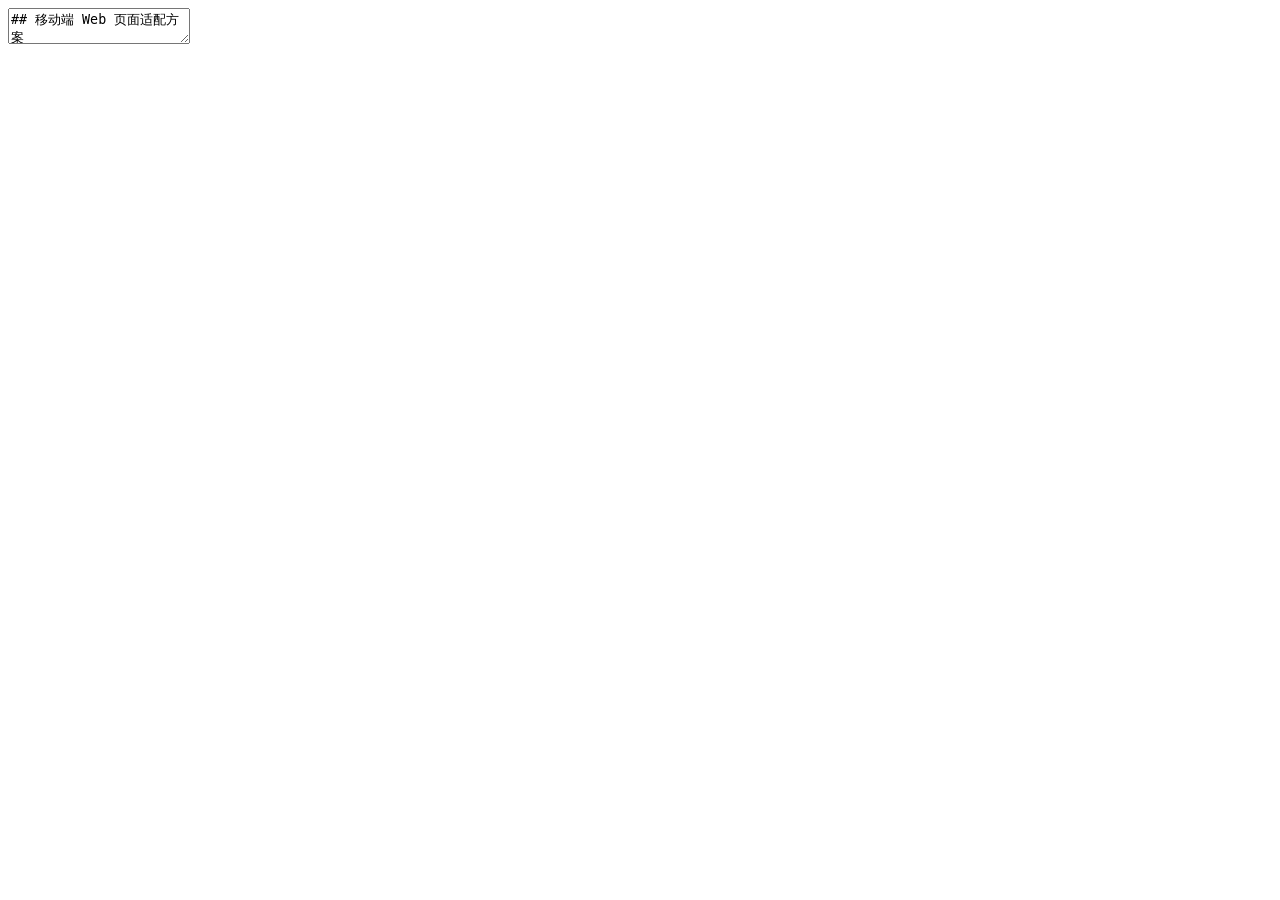
==== commit 4d2e92f6: "移动端适配" ====
--- a/index.html
+++ b/index.html
@@ -2,7 +2,7 @@
 <html>
 	<head>
 		<meta charset="utf-8" />
-		<title>I. SASS 简介</title>
+		<title>移动端 Web 页面适配方案</title>
 		<style>
 			img {
     max-width: 90%;
@@ -49,48 +49,98 @@
     text-decoration: none;
     font-weight: 600
 }
+
+h4 {
+    color: #FF6600
+}
+
+center {
+    display: block;
+    text-align: -webkit-center;
+    font-weight: 700
+}
 		</style>
 	</head>
 	<body>
 		<textarea id="source">
-- [SASS 官网（中文）](http://sass.bootcss.com/)
-- [SASS 官网（英文）](http://sass-lang.com/)
-
-<br/>
-
-<img src="http://sass.bootcss.com/assets/img/logo.png" height="180"/>
-
-**SASS 是什么**
-
-> Sass is the most mature, stable, and powerful professional grade CSS extension language in the world.
-
-Sass 是成熟、稳定、强大的 CSS 扩展语言。
-
-**SASS 的特点**
-
-兼容 CSS 语法、功能丰富、成熟
+## 移动端 Web 页面适配方案
+
+移动端 Web 页面，即常说的 H5 页面、手机页面、webview 页面等。
+
+机设备屏幕尺寸不一，做移动端的 Web 页面，需要考虑在安卓/IOS 的各种尺寸设备上的兼容，这里总结的是针对移动端设备的页面，设计与前端实现怎样做能更好地适配不同屏幕宽度的移动设备。
+
+**适配的目标**
+
+> 在不同尺寸的手机设备上，页面“相对性的达到合理的展示（自适应）”或者“保持统一效果的等比缩放（看起来差不多）”。
 
 ---
 
 <!-- markdown-to-slides index.md -o index.html -s slide.css -->
 
-## I. SASS 简介
-
-**是 CSS 的扩展，是 CSS 的预处理。提供了许多便利的写法，大大节省了设计者的时间，使得 CSS 的开发，变得简单和可维护。**
-
-sass 文件有两种文件名后缀，分别是 .sass 和 .scss，.sass 是严格的嵌套缩进规则，而 .scss 的则是跟写 css 代码类似的大括号，分号这样的语法规则。
-
-CSS 预处理器技术已经非常的成熟，而且也涌现出了很多种不同的 CSS 预处理器语言，比如说：
-
-- Sass（SCSS）
-- LESS
-- Stylus
-- Turbine
-- Swithch CSS
-- CSS Cacheer
-- DT CSS
-
-到目前为止，在众多优秀的 CSS 预处理器语言中就属 Sass、LESS 和 Stylus 最优秀，讨论的也多，对比的也多。
+## I. 概念的理解
+
+要搞懂移动端的适配问题，就要先搞明白像素和视口。
+
+### 像素
+
+在移动端给一个元素设置 width:200px 时发生了什么？这里的 px 到底是多长呢？像素是网页布局的基础，但是我们一直在用直觉使用它。
+
+iphone6 有 750 的物理像素，但是屏幕宽度像素是 375px？？？
+
+**1.设备像素 device pixel**
+
+设备像素是物理概念，指的是设备中使用的物理像素，任何设备屏幕的物理像素的数量都是固定不变的。
+比如 iphone6 的分辨率 1334 x 750px ，750px 指的是设备物理像素
+
+**2.逻辑像素 css pixel**
+
+css 像素是 web 编程的概念，指的是 css 样式中使用的逻辑像素
+css px 是一个相对单位 相对的是设备像素
+
+---
+
+我们网页 css 和小程序用的是逻辑像素
+
+**eg：**
+iphone6 使用的是 retina 视网膜屏幕
+
+2px x 2px 的设备像素代表 1px z 1px 的 css 像素
+
+所以设备像素 1334 x 750 css 逻辑像素是 667 x 375
+
+那么，我们现在再来说说一个元素 width:200px 以后会怎么样。这个元素跨越了 200 个 CSS 元素，200 个 CSS 元素相当于多少个设备像素取决于两个条件：
+
+- 页面是否缩放
+
+- 屏幕是否为高密度
+
+这两方面后面再解释，先梳理一下手机硬件之间的关系，注意这里使用的都是物理像素。
+
+---
+
+## I. 微信小程序
+
+### 微信小程序 rpx
+
+iphone6 有 750 的物理像素，但是屏幕宽度像素是 375px
+
+**设备像素 device pixel**
+
+设备像素是物理概念，指的是设备中使用的物理像素
+比如 iphone6 的分辨率 1334X750px 750px 指的是设备物理像素
+
+**逻辑像素 css pixel**
+
+css 像素是 web 编程的概念，指的是 css 样式中使用的逻辑像素
+css px 是一个相对单位 相对的是设备像素
+
+_我们网页 css 和小程序用的是逻辑像素_
+
+iphone6 使用的是 retina 视网膜屏幕
+
+2px x 2px 的设备像素代表 1px z 1px 的 css 像素
+
+所以设备像素 1334 x 750 css 逻辑像素是 667 x 375
 
 ---
 
@@ -123,6 +173,8 @@
 
 ---
 
+## II. SASS 的使用
+
 ### 安装方法
 
 ```javascript
@@ -176,7 +228,43 @@
 
 ### 基本用法
 
-**1.变量**
+**1.数据类型**
+
+Sass 和 JavaScript 语言类似，也具有自己的数据类型，在 Sass 中包含以下几种数据类型：
+
+- 数字: 如，1、 2、 13、 10px；
+- 字符串：有引号字符串或无引号字符串，如，"foo"、 'bar'、 baz；
+- 颜色：如，blue、 #04a3f9、 rgba(255,0,0,0.5)；
+- 布尔型：如，true、 false；
+- 空值：如，null；
+- 值列表：用空格或者逗号分开，如，1.5em 1em 0 2em 、 Helvetica, Arial, sans-serif。
+
+_<h4>字符串</h4>_
+
+- 有引号字符串 (quoted strings)，如 "Lucida Grande" 、'http://sass-lang.com'；
+- 无引号字符串 (unquoted strings)，如 sans-serifbold。
+
+使用 #{ }插值语句 (interpolation) 时，有引号字符串将被编译为无引号字符串，这样方便了在混合指令 (mixin) 中引用选择器名。
+
+---
+
+```scss
+@mixin firefox-message($selector) {
+  body.firefox #{$selector}:before {
+    content: 'Hi, Firefox users!';
+  }
+}
+```
+
+```scss
+body.firefox .header:before {
+  content: 'Hi, Firefox users!';
+}
+```
+
+---
+
+**2.变量**
 
 SASS 允许使用变量，所有变量以\$开头。
 
@@ -196,7 +284,7 @@
 }
 ```
 
-**普通变量和默认变量**
+_<h4>普通变量和默认变量</h4>_
 
 sass 的默认变量一般是用来设置默认值，然后根据需求来覆盖的，覆盖的方式也很简单，只需要在默认变量之前重新声明下变量即可。
 
@@ -216,7 +304,7 @@
 }
 ```
 
-**局部变量和全局变量**
+_<h4>局部变量和全局变量</h4>_
 
 从 3.4 版本开始，Sass 已经可以正确处理作用域的概念
 
@@ -252,13 +340,13 @@
 }
 ```
 
-**全局变量的影子**
+_<h4>全局变量的影子</h4>_
 
 当在局部范围（选择器内、函数内、混合宏内...）声明一个已经存在于全局范围内的变量时，局部变量就成为了全局变量的影子。基本上，局部变量只会在局部范围内覆盖全局变量。
 
 同上一个例子
 
-**什么时候声明变量？**
+_<h4>什么时候声明变量？</h4>_
 
 1. 该值至少重复出现了两次；
 2. 该值至少可能会被更新一次；
@@ -270,17 +358,133 @@
 
 ### 基本用法
 
-**2.计算功能**
+**3.计算功能**
+
+_<h5>加减乘除都不允许不同单位进行运算</h5>_
 
 ```scss
 body {
   margin: (14px/2);
   top: 50px + 100px;
-  right: $var * 10%;
-}
-```
-
-**3.嵌套**
+}
+```
+
+_<h4>加法 + 减法</h4>_
+
+携带不同类型的单位时，在 Sass 中计算会报错
+
+```scss
+.box {
+  width: 20px + 1em;
+}
+
+$full-width: 960px;
+
+.content {
+  width: $full-width - 1em;
+}
+// Incompatible units: 'em' and ‘px'.”
+```
+
+---
+
+_<h4>乘法</h4>_
+
+能够支持多种单位（比如 em ,px , %）
+
+乘法运算时，两个值单位相同时，只需要为一个数值提供单位即可
+
+```scss
+.box {
+  width: 10px * 2;
+  // width: 10px * 2px 错误;
+}
+```
+
+_<h4>除法</h4>_
+
+在 Sass 中做除法运算时，直接使用“/”符号做为除号时，将不会生效，编译时既得不到我们需要的效果，也不会报错。
+
+这样的结果对于大家来说没有任何意义。要修正这个问题，只需要给运算的外面添加一个小括号()
+
+'/' 符号被当作除法运算符时有以下几种情况：
+
+- 如果数值或它的任意部分是存储在一个变量中或是函数的返回值。
+- 如果数值被圆括号包围。
+- 如果数值是另一个数学表达式的一部分。
+
+---
+
+```scss
+p {
+  font: 10px/8px; // 纯 CSS，不是除法运算
+  height: (16px/8px);
+  $width: 1000px;
+  width: $width/2; // 使用了变量，是除法运算
+  width: round(1.5) / 2; // 使用了函数，是除法运算
+  height: (500px/2); // 使用了圆括号，是除法运算
+  margin-left: 5px + 8px/2px; // 使用了加（+）号，是除法运算
+}
+```
+
+```scss
+p {
+  font: 10px/8px;
+  height: 2;
+  width: 500px;
+  width: 1;
+  height: 250px;
+  margin-left: 9px;
+}
+```
+
+<h5>除法运算时，如果两个值带有相同的单位值时，除法运算之后会得到一个不带单位的数值。</h5>
+
+_<h4>颜色运算</h4>_
+
+所有算数运算都支持颜色值，并且是分段运算的。也就是说，红、绿和蓝各颜色分段单独进行运算。
+
+---
+
+```scss
+p {
+  color: #010203 + #040506; // 01+04 02+05 03+06
+  // 考虑颜色函数 未来版本不支持
+}
+```
+
+_<h4>字符运算</h4>_
+
+在 Sass 中可以通过加法符号“+”来对字符串进行连接。可以连接变量和和字符
+
+```scss
+$content: 'Hello' + '' + 'Sass!';
+.box:before {
+  content: ' #{$content} ';
+}
+
+div {
+  cursor: 'e' + -resize;
+  position: re + 'lative';
+}
+```
+
+```scss
+.box:before {
+  content: ' HelloSass! ';
+}
+
+div {
+  cursor: 'e-resize';
+  position: relative;
+}
+```
+
+---
+
+### 基本用法
+
+**4.嵌套**
 
 ```scss
 div {
@@ -290,12 +494,11 @@
 }
 ```
 
-**选择器嵌套**
-
-&有 2 种用法：
-
-1. 替换空格
-2. 选择父类
+sass 的嵌套分为 3 种：选择器嵌套、属性嵌套、伪类嵌套
+
+_<h4>选择器嵌套</h4>_
+
+& 有 2 种用法：1.替换空格 2.选择父类
 
 ---
 
@@ -335,7 +538,7 @@
 
 ---
 
-**属性嵌套**
+_<h4>属性嵌套</h4>_
 
 CSS 有一些属性前缀相同，只是后缀不一样，比如：border-top/border-right，与这个类似的还有 margin、padding、font 等属性。
 
@@ -355,7 +558,7 @@
 }
 ```
 
-**伪类嵌套**
+_<h4>伪类嵌套</h4>_
 
 ```scss
 .box {
@@ -371,7 +574,7 @@
 
 ### 基本用法
 
-**4.注释**
+**5.注释**
 
 SASS 共有两种注释风格。
 
@@ -390,17 +593,50 @@
 SASS 允许一个选择器，继承另一个选择器。比如，现有 class1：
 
 ```scss
-.class1 {
-  border: 1px solid #ddd;
-}
-```
-
-class2 要继承 class1，就要使用@extend 命令：
-
-```scss
-.class2 {
-  @extend .class1;
-  font-size: 120%;
+.btn {
+  border: 1px solid #ccc;
+  padding: 6px 10px;
+  font-size: 14px;
+}
+```
+
+要继承 .btn，就要使用@extend 命令：
+
+```scss
+.btn-primary {
+  background-color: #f36;
+  color: #fff;
+  @extend .btn;
+}
+
+.btn-default {
+  background-color: orange;
+  color: #fff;
+  @extend .btn;
+}
+```
+
+---
+
+编译出来的 CSS 会将选择器合并在一起，形成组合选择器：
+
+```scss
+.btn,
+.btn-primary,
+.btn-default {
+  border: 1px solid #ccc;
+  padding: 6px 10px;
+  font-size: 14px;
+}
+
+.btn-primary {
+  background-color: #f36;
+  color: #fff;
+}
+
+.btn-default {
+  background-color: orange;
+  color: #fff;
 }
 ```
 
@@ -408,9 +644,9 @@
 
 ### css 代码的重用
 
-**2.Mixin**
-
-使用@mixin 命令，定义一个代码块。
+**2.Mixin(混合宏)**
+
+需要重复使用大段的样式时，使用变量就无法达到我们目目的，这时候可以使用@mixin，定义一个代码块。
 
 ```scss
 @mixin left {
@@ -427,19 +663,6 @@
 }
 ```
 
-mixin 的强大之处，在于可以指定参数和缺省值。
-
-```scss
-@mixin left($value: 10px) {
-  float: left;
-  margin-right: $value;
-}
-```
-
----
-
-### css 代码的重用
-
 使用的时候，根据需要加入参数：
 
 ```scss
@@ -448,9 +671,12 @@
 }
 ```
 
+---
+
 下面是一个 mixin 的实例，用来生成浏览器前缀。
 
 ```scss
+// 在属性中取值需要使用 #{}
 @mixin rounded($vert, $horz, $radius: 10px) {
   border-#{$vert}-#{$horz}-radius: $radius;
   -moz-border-radius-#{$vert}#{$horz}: $radius;
@@ -466,20 +692,225 @@
 }
 ```
 
+mixin 的强大之处，在于可以指定参数和缺省值。
+
+```scss
+@mixin left($value: 10px) {
+  float: left;
+  margin-right: $value;
+}
+```
+
+---
+
+混合宏除了能传一个参数之外，还可以传多个参数
+
+```scss
+@mixin center($width, $height) {
+  width: $width;
+  height: $height;
+  position: absolute;
+  top: 50%;
+  left: 50%;
+  margin-top: -($height) / 2;
+  margin-left: -($width) / 2;
+}
+.box-center {
+  @include center(500px, 300px);
+}
+```
+
+```scss
+.box-center {
+  width: 500px;
+  height: 300px;
+  position: absolute;
+  top: 50%;
+  left: 50%;
+  margin-top: -150px;
+  margin-left: -250px;
+}
+```
+
+---
+
+有一个特别的参数“…”。当混合宏传的参数过多之时，可以使用参数来替代，如：
+
+```scss
+@mixin box-shadow($shadows...) {
+  @if length($shadows) >= 1 {
+    -webkit-box-shadow: $shadows;
+    box-shadow: $shadows;
+  } @else {
+    $shadows: 0 0 2px rgba(#000, 0.25);
+    -webkit-box-shadow: $shadow;
+    box-shadow: $shadow;
+  }
+}
+.box {
+  @include box-shadow(0 0 1px rgba(#000, 0.5), 0 0 2px rgba(#000, 0.2));
+}
+
+.box1 {
+  @include box-shadow();
+}
+```
+
+```scss
+.box {
+  -webkit-box-shadow: 0 0 1px rgba(0, 0, 0, 0.5), 0 0 2px rgba(0, 0, 0, 0.2);
+  box-shadow: 0 0 1px rgba(0, 0, 0, 0.5), 0 0 2px rgba(0, 0, 0, 0.2);
+}
+
+.box1 {
+  -webkit-box-shadow: 0 0 2px rgba(0, 0, 0, 0.25);
+  box-shadow: 0 0 2px rgba(0, 0, 0, 0.25);
+}
+```
+
+---
+
+_<h4>混合宏的不足</h4>_
+
+混合宏在实际编码中给我们带来很多方便之处，特别是对于复用重复代码块。但其最大的不足之处是会生成冗余的代码块。比如在不同的地方调用一个相同的混合宏时。
+
+```scss
+@mixin border-radius {
+  -webkit-border-radius: 3px;
+  border-radius: 3px;
+}
+.box {
+  @include border-radius;
+  margin-bottom: 5px;
+}
+.btn {
+  @include border-radius;
+}
+```
+
+```scss
+.box {
+  -webkit-border-radius: 3px;
+  border-radius: 3px;
+  margin-bottom: 5px;
+}
+.btn {
+  -webkit-border-radius: 3px;
+  border-radius: 3px;
+}
+```
+
+并不能智能的将相同的样式代码块合并在一起。这也是 Sass 的混合宏最不足之处。
+
 ---
 
 ### css 代码的重用
 
-**3.颜色函数**
-
-SASS 提供了一些内置的颜色函数，以便生成系列颜色。
-
-```scss
-lighten(#cc3, 10%) // #d6d65c
-darken(#cc3, 10%) // #a3a329
-grayscale(#cc3) // #808080
-complement(#cc3) // #33c
-```
+**3.占位符%placeholder**
+
+他可以取代以前 CSS 中的基类造成的代码冗余的情形。因为 %placeholder 声明的代码，如果不被 @extend 调用的话，不会产生任何代码。
+
+```scss
+%mt5 {
+  // 没有被@extent调用就不会被编译到css中
+  margin-top: 5px;
+}
+%pt5 {
+  padding-top: 5px;
+}
+
+.btn {
+  @extend %mt5;
+  @extend %pt5;
+}
+```
+
+通过 @extend 调用的占位符，编译出来的代码会将相同的代码合并在一起。
+
+---
+
+_<h4>混合宏 VS 继承 VS 占位符</h4>_
+
+<img src="./sass_reuse.jpg" />
+
+---
+
+### css 代码的重用
+
+**[3.函数](https://sass-lang.com/documentation/Sass/Script/Functions.html)**
+
+自备了一系列的函数功能。其主要包括：
+
+- 字符串函数
+- 数字函数
+- 列表函数
+- 颜色函数
+- Introspection 函数
+- 三元函数等
+
+_<h4>字符串函数</h4>_
+
+unquote(\$string) : Removes quotes from a string.
+
+quote(\$string) : Adds quotes to a string.
+
+to-lower-case(\$string) : Converts a string to lower case.
+
+---
+
+_<h4>数字函数</h4>_
+
+round(\$number) : Rounds a number to the nearest whole number.
+
+ceil(\$number) : Rounds a number up to the next whole number.
+
+floor(\$number) : Rounds a number down to the previous whole number.
+
+_<h4>列表函数</h4>_
+
+join($list1, $list2, [$separator, $bracketed]) : Joins together two lists into one.
+
+append($list1, $val, [$separator]) : Appends a single value onto the end of a list.
+
+_<h4>Map 函数</h4>_
+
+map-keys(\$map) : Returns a list of all keys in a map.
+
+map-values(\$map) : Returns a list of all values in a map.
+
+map-has-key($map, $key) : Returns whether a map has a value associated with a given key.
+
+_<h4>颜色函数</h4>_
+
+---
+
+```scss
+.test {
+  text: to-upper-case(aaaaa);
+  text: to-lower-case(aA-aAAA-aaa);
+}
+
+.footer {
+  width: round(12.3px);
+}
+
+.footer1 {
+  width: index(1px solid red, red);
+}
+
+$social-colors: (
+  dribble: #ea4c89,
+  facebook: #3b5998,
+  github: #171515,
+  google: #db4437,
+  twitter: #55acee
+);
+.btn-dribble {
+  color: map-get($social-colors, facebook);
+}
+```
+
+---
 
 **4.插入文件**
 
@@ -509,15 +940,79 @@
 }
 ```
 
+---
+
 **2.循环语句**
 
-```scss
-@for $i from 1 to 10 {
+_<h4>for 循环</h4>_
+
+**@for** $i **from** start **through** end || **@for** $i **from** start **to** end
+
+区别是关键字 through 表示包括 end 这个数，而 to 则不包括 end 这个数。
+
+```scss
+@for $i from 1 to 3 {
   .border-#{$i} {
     border: #{$i}px solid blue;
   }
 }
-```
+@for $i from 1 through 3 {
+  .border-#{$i} {
+    border: #{$i}px solid blue;
+  }
+}
+```
+
+---
+
+```scss
+.border-1 {
+  border: 1px solid blue;
+}
+
+.border-2 {
+  border: 2px solid blue;
+}
+
+.border-1 {
+  border: 1px solid blue;
+}
+
+.border-2 {
+  border: 2px solid blue;
+}
+
+.border-3 {
+  border: 3px solid blue;
+}
+```
+
+---
+
+@for 应用在网格系统生成各个格子 class 的代码：
+
+```scss
+//SCSS
+$grid-prefix: span !default;
+$grid-width: 60px !default;
+$grid-gutter: 20px !default;
+
+%grid {
+  float: left;
+  margin-left: $grid-gutter / 2;
+  margin-right: $grid-gutter / 2;
+}
+@for $i from 1 through 12 {
+  .#{$grid-prefix}#{$i} {
+    width: $grid-width * $i + $grid-gutter * ($i - 1);
+    @extend %grid;
+  }
+}
+```
+
+---
+
+_<h4>while 循环</h4>_
 
 ```scss
 $i: 6;
@@ -529,17 +1024,45 @@
 }
 ```
 
+```scss
+.item-6 {
+  width: 12em;
+}
+
+.item-4 {
+  width: 8em;
+}
+
+.item-2 {
+  width: 4em;
+}
+```
+
+---
+
+_<h4>each 循环</h4>_
+
+@each 循环就是去遍历一个列表，然后从列表中取出对应的值。
+
+```scss
+$list: adam john wynn mason kuroir; //$list 就是一个列表
+
+@mixin author-images {
+  @each $author in $list {
+    .photo-#{$author} {
+      background: url('/images/avatars/#{$author}.png') no-repeat;
+    }
+  }
+}
+
+.author-bio {
+  @include author-images;
+}
+```
+
 ---
 
 ### sass 高级用法
-
-```scss
-@each $member in a, b, c, d {
-  .#{$member} {
-    background-image: url('/image/#{$member}.jpg');
-  }
-}
-```
 
 **3.自定义函数**
 
@@ -557,474 +1080,166 @@
 
 ---
 
-## II. SASS 总结
-
-<img src="./all.jpg" />
-
----
-
-### path 路径操作模块
-
-```javascript
-
-path.join(__dirname, '../node_modules')
-
-path.basename(path[, ext])
-
-```
-
-<img src="http://img2.ph.126.net/MgfYCwnWSkO7q2EID4It3w==/6599300675751393002.png" />
-
----
-
-### node 中的其他成员
-
-在每个模块中，除了 require、export 等模块相关的 API 之外，还有两个特殊的成员
-
-- \_\_dirname 可以用来获取当前文件模块所属目录的绝对路径 **动态获取**
-- \_\_filename 可以用来获取当前文件的绝对路径 **动态获取**
-
-**1. 在文件操作路径中，相对路径设计的是相对于执行 node 命令所在路径**
-**2. 模块中的路径标识就是相对于当前文件模块，不受执行 node 命令所处路径影响**
-
-```javascript
-const fs = require('fs')
-const path = require('path')
-
-// 文件操作中的相对路径
-fs.readFile('c:/a/b/a.txt', 'utf-8', function(err, data) {
-  if (err) throw err
-  console.log(data)
-})
-
-// 文件操作中的相对路径转化为动态获取的绝对路径
-fs.readFile(path.join(__dirname, './a.txt'), 'utf-8', function(err, data) {})
-
-// 模块中的路径标识
-require('./b')
-```
-
----
-
-## II. Express 中间件
-
-**中间件（middleware）** 在 Node.js 中被广泛使用，它泛指一种特定的设计模式、一系列的处理单元、过滤器和处理程序，以函数的形式存在，连接在一起，形成一个异步队列，来完成对任何数据的预处理和后处理。
-
-常规的中间件模式
-
-<img src="https://upload-images.jianshu.io/upload_images/5236403-89a09dec2d661faa.jpg?imageMogr2/auto-orient/" />
-
----
-
-### express 中间件
-
-[express 中间件](http://www.expressjs.com.cn/guide/writing-middleware.html)
-
-**Middleware functions are functions** that have access to the request object (req), the response object (res), and the next function in the application’s request-response cycle.
-
-中间件的本质就是请求处理方法，把用户从请求到响应的整个过程分发到多个中间件中去处理，提高代码灵活性，动态可扩展
-
-<img src="https://timgsa.baidu.com/timg?image&quality=80&size=b9999_10000&sec=1542863886302&di=8c2650a2389ce7e21e5afcf63739266a&imgtype=0&src=http%3A%2F%2Fresupload.xueda.com%2Fupload%2F55ee1c9f-971f-4e88-a708-666a1459c388%2FkX159dhLPTXl.gif" />
-
----
-
-### 中间件的使用
+## II. SASS @规则
+
+_<h4>@media</h4>_
+
+Sass 中的 @media 指令和 CSS 的使用规则一样的简单，但它有另外一个功能，可以嵌套在 CSS 规则中。有点类似 JS 的冒泡功能一样，如果在样式中使用 @media 指令，它将冒泡到外面。来看一个简单示例：
+
+```scss
+.sidebar {
+  width: 300px;
+  @media screen and (orientation: landscape) {
+    width: 500px;
+  }
+}
+```
+
+```scss
+.sidebar {
+  width: 300px;
+}
+@media screen and (orientation: landscape) {
+  .sidebar {
+    width: 500px;
+  }
+}
+```
+
+---
+
+_<h4>@at-root</h4>_
+
+@at-root 从字面上解释就是跳出根元素。
+
+```scss
+.a {
+  color: red;
+
+  .b {
+    color: orange;
+
+    .c {
+      color: yellow;
+
+      @at-root .d {
+        color: green;
+      }
+    }
+  }
+}
+```
+
+```scss
+.a {
+  color: red;
+}
+.a .b {
+  color: orange;
+}
+.a .b .c {
+  color: yellow;
+}
+.d {
+  color: green;
+}
+```
+
+---
+
+_<h4>@debug</h4>_
+
+@debug 在 Sass 中是用来调试的，@debug 指令之后，在命令终端会输出你设置的提示 DEBUG:
+
+_<h4>@warn</h4>_
+
+```scss
+@mixin error($x) {
+  @if $x < 10 {
+    width: $x * 10px;
+  } @else if $x == 10 {
+    width: $x;
+  } @else {
+    @warn "你需要将#{$x}值设置在10以内的数";
+  }
+}
+
+.test {
+  @include error(15);
+}
+```
+
+---
+
+_<h4>@error</h4>_
+
+```scss
+@mixin error($x) {
+  @if $x < 10 {
+    width: $x * 10px;
+  } @else if $x == 10 {
+    width: $x;
+  } @else {
+    @error "你需要将#{$x}值设置在10以内的数";
+  }
+}
+
+.test {
+  @include error(15);
+}
+```
+
+---
+
+## III. vue 中引入 sass
+
+- 安装相关依赖包
 
 ```js
-var express = require('express')
-var app = express()
-var myLogger = function(req, res, next) {
-  console.log('LOGGED')
-  next()
-  console.log('After LOGGED')
-}
-var myLogger2 = function(req, res, next) {
-  console.log('LOGGED2')
-  next()
-  console.log('After LOGGED2')
-}
-app.use(myLogger)
-app.use(myLogger2)
-app.listen(3000, function() {
-  console.log('express app is runing .....')
-})
-```
-
-project:demo-3.js 运行结果如下：
-<img src="http://img0.ph.126.net/RJXU-zBFcnMXnpD_lV9q2Q==/6597876808193903130.png" />
-
----
-
-### 实现中间件机制
-
-```js
-function express() {
-  var taskArrray = []
-  var app = function(req, res) {
-    var i = 0
-    function next() {
-      var task = taskArrray[i++]
-      if (!task) {
-        return
-      }
-      task(req, res, next)
-    }
-    next()
-  }
-  // 将中间件存入数组中
-  app.use = function(task) {
-    taskArrray.push(task)
-  }
-
-  return app
-}
-```
-
-project:demo-4.js
-
----
-
-### 实现中间件机制测试结果
-
-```js
-var http = require('http')
-var app = express()
-http.createServer(app).listen('3000', function() {
-  console.log('listening 3000....')
-})
-var myLogger = function(req, res, next) {
-  console.log('LOGGED')
-  next()
-  console.log('After LOGGED')
-}
-var myLogger2 = function(req, res, next) {
-  console.log('LOGGED2')
-  next()
-  console.log('After LOGGED2')
-}
-app.use(myLogger)
-app.use(myLogger2)
-```
-
-<img src="http://img0.ph.126.net/RJXU-zBFcnMXnpD_lV9q2Q==/6597876808193903130.png" />
-
----
-
-### express 中间件分类
-
-应用层级别中间件
-
-- 不关心请求路径和请求方法的中间件，任何请求都会执行
-- 关心请求路径的中间件
-
-路由级别中间件
-
-- 不关心请求路径和请求方法的中间件，任何请求都会执行
-- 严格匹配请求方法和请求路径的中间件
-
-错误处理中间件
-
-- 404 页面 全局错误页面
-
-内置中间件
-
-- express.static
-
-第三方中间件
-
-- body-parser
-- cookie-session
-
----
-
-### 使用 express 中间件
-
-project:demo-5.js
-
-```js
-// 不关心请求路径和请求方法的中间件
-app.use(function(req, res, next) {
-  console.log('all request must execute!!')
-  next()
-})
-
-app.use(function(req, res, next) {
-  console.log('all request must execute 1 !!')
-})
-
-// 以/XXX 开头的路径的中间件
-app.use(
-  '/user/:id',
-  function(req, res, next) {
-    console.log('Request URL:', req.originalUrl)
-    next()
-  },
-  function(req, res, next) {
-    console.log('Request Type:', req.method)
-    next()
-  }
-)
-
-// 严格匹配请求方法和请求路径的中间件
-app.get('/aa/bb', function(req, res, next) {
-  console.log('/aa/bb')
-  next()
-})
-```
-
----
-
-### 使用 express 中间件
-
-```js
-// 内置中间件
-app.use('/public/', express.static('./public/'))
-
-// 所有都匹配不到时 404 （放在最后）
-app.use('/', router)
-app.use(function(req, res, next) {
-  res.send('This is 404 !!!!!')
-})
-
-// 配置全局错误统一处理中间件
-app.get('/aa/bb', function(req, res, next) {
-  fs.readFile('c:/a/b/index.js', 'utf-8', function(err) {
-    if (err) return next(err)
-  })
-})
-
-app.use(function(err, req, res, next) {
-  res.status(500).json({
-    err_code: 500,
-    err_msg: err.message
-  })
-})
-
-// 第三方级别中间件
-const bodyParser = require('body-parser')
-app.use(bodyParser.urlencoded({ extended: false }))
-app.use(bodyParser.json())
-```
-
----
-
-## III. Express Generator
-
-通过应用生成器工具 express-generator 可以快速创建一个应用的骨架。
-
-```js
-npm install express-generator -g
-express myapp --view=pug
-cd myapp
-npm install
-npm run start
-```
-
-project:myapp 访问http://localhost:3000/
-
-<img src="http://img2.ph.126.net/Hdg8CXBpOvwG52ZdpMsIEA==/3906028251914327954.png" />
-
----
-
-### 目录结构与代码
-
-1.查看 myapp 目录结构
-
-2.结合中间件分析代码
-
-project: myapp
-
-<img src="http://img1.ph.126.net/KyJ0a3B5-ffQ0Zwwz01IdA==/6608267193075868969.png" height="580px" style="margin-left:400px;margin-top:-160px"/>
-
----
-
-### 相关中间件
-
-**morgan**
-
-> HTTP request logger middleware for node.js
-
-**pug**
-
-> Pug is a high performance template engine heavily influenced by Haml and implemented with JavaScript for Node.js and browsers. For bug reports, feature requests and questions, open an issue. For discussion join the chat room.
-
-```html
-h1 Pug - node template engine
-<h1>Pug - node template engine</h1>
-```
-
-```js
-// compile
-var fn = pug.compile('string of pug', options)
-var html = fn(locals)
-
-// render
-var html = pug.render('string of pug', merge(options, locals))
-```
-
----
-
-## IV. express 在 vue 项目中模拟接口
-
-结合 ccs-operation-web 中 模拟接口 ./api/server.js
-
-<img src="http://img1.ph.126.net/WcCZiUNffqFb30aEx8pjJA==/6597292967519440276.png" />
-
-project:app.js
-
----
-
-<img src="http://img2.ph.126.net/ODW9rXWQplDwWdDVP0j9zg==/6632632370747397731.png" />
-<img src="http://img1.ph.126.net/BPnIoG4SXbCfleZuOFqm2g==/295830200623422751.png" />
-
----
-
-### 运行 express 服务器
-
-```js
-"scripts": {
-    "server": "nodemon api/server.js",
-    "dev": "webpack-dev-server --inline --progress --open --config build/webpack.dev.conf.js",
-    // 影响ccs-operation-web/config/proxyConfig.js http://localhost:3002/api/listContracts?pin=X&all=X
-    "devlocal": "shell-exec --colored-output \"npm run dev --local\" \"npm run server\"",
-  }
-
-```
-
-**shell-executor**
-
-> A small nodejs module to execute shell commands in parallel
-
-```js
-npm i -g shell-executor
-// --colored-output  Use colored output in logs
-shell-exec --colored-output 'npm run lint' 'npm run test' 'npm run watch'
-
-```
-
----
-
-### ccs-operation-web ./api/server.js
-
-```js
-const express = require('express')
-const bodyParser = require('body-parser')
-const request = require('request')
-const path = require('path')
-const walk = require('klaw-sync')
-
-const {
-  origin_proxy_url,
-  local_proxy_port,
-  local_proxy_url
-} = require('../config/proxyConfig')
-
-const app = express()
-app.use(bodyParser.urlencoded({ extended: false }))
-app.use(bodyParser.json())
-app.use(function(req, res, next) {
-  res.header('Access-Control-Allow-Origin', '*')
-  res.header(
-    'Access-Control-Allow-Headers',
-    'Origin, X-Requested-With, Content-Type, Accept'
-  )
-  next()
-})
-
-let _existRoutes = []
-```
-
----
-
-```js
-app.use((req, res, next) => {
-  const { url, body, method } = req
-  if (!~_existRoutes.indexOf(req.path)) {
-    const rurl = origin_proxy_url.replace(/\/$/, '') + url
-    let r =
-      method === 'POST'
-        ? request.post({ url: rurl, form: body }, (err, httpRes, reqBody) => {
-            console.log(err, reqBody, body)
-          })
-        : request(rurl)
-    console.log(`本地未定义的请求，跳转到 ${method} ${rurl}`)
-    req.pipe(r).pipe(res)
-    return
-  }
-  next()
-})
-
-//遍历本目录下的 *.api.js
-walk(path.resolve('./'))
-  .filter(p => /\.api\.js$/.test(p.path))
-  .map(p => p.path)
-  .forEach(part => require(part)(app))
-
-//记录注册过的路由
-_existRoutes = app._router.stack.filter(s => s.route).map(s => s.route.path)
-
-app.listen(local_proxy_port, () => {
-  console.log(`\n\n local server running at ${local_proxy_url} \n\n`)
-})
-```
-
----
-
-### klaw-sync
-
-> klaw-sync is a Node.js recursive and fast file system walker
-
-```js
-// 用法
-const klawSync = require('klaw-sync')
-const paths = klawSync('/some/dir')
-// paths = [{path: '/some/dir/dir1', stats: {}}, {path: '/some/dir/file1', stats: {}}]
-```
-
-<img src="http://img1.ph.126.net/O9u0y_p_bozsoAXriKSPNQ==/1813261800070591348.png" />
-
----
-
-### request
-
-> Request - Simplified HTTP client
-
-```js
-// 用法
-npm install request
-
-var request = require('request');
-request('http://www.google.com', function (error, response, body) {
-  console.log('error:', error);
-  console.log('statusCode:', response && response.statusCode);
-  console.log('body:', body);
-});
-
-req.pipe(request('http://mysite.com/doodle.png')).pipe(resp)
-
-```
-
-<img src="http://img1.ph.126.net/B5PvG3HL_10m5apiaz5EpA==/2114158550174263057.png" />
+npm install --save-dev sass-loader
+//sass-loader依赖于node-sass
+npm install --save-dev node-sass
+```
+
+- 在 build 文件夹下的 webpack.base.conf.js 的 rules 里面添加配置
+
+```json
+{
+  "test": /\.sass$/,
+  "loaders": ["style", "css", "sass"]
+}
+```
+
+- 在\*.vue 中修改 style 标签
+
+```scss
+<style lang="scss">
+```
 
 ---
 
 ## VI. 总结
 
-express 基于 Node.js 平台，快速、开放、极简的 Web 开发框架
-
-简单来说，封装了 node 中 http 核心模块，专注于业务逻辑的开发。
-
-express 核心内容 ： 理解、使用中间件
-
-[express 源码学习 路由](https://segmentfault.com/a/1190000013953688)
-[express 中间件原理](https://www.jianshu.com/p/797a4e38fe77)
-
----
-
-## 彩蛋
-
-<img src="http://img2.ph.126.net/jfrREeUSq5f6Ca0PW9Qxlg==/1873215970110266009.png" />
-<img src="http://img1.ph.126.net/x9chnH2wC_N_IpljI8dKuA==/6597600830775339664.png" />
+1. [移动端 Web 页面适配方案](https://segmentfault.com/a/1190000008767416)
+2. [移动端适配方案(上)](https://segmentfault.com/a/1190000004336869)
+
+介绍 SASS
+
+Sass 和 Scss 区别
+
+编译风格
+
+基本用法：数据类型、变量、计算功能、嵌套、注释
+
+代码重用：继承、混合宏、占位符、函数、文件插入
+
+高级用用：条件语句、循环、自定义函数
+
+sass@规则：media、at-root、debug、warn、error
+
+vue 中使用 sass
+
+<center>-- End --</center>
 
 		</textarea>
 		<script src="https://gnab.github.io/remark/downloads/remark-latest.min.js"></script>
